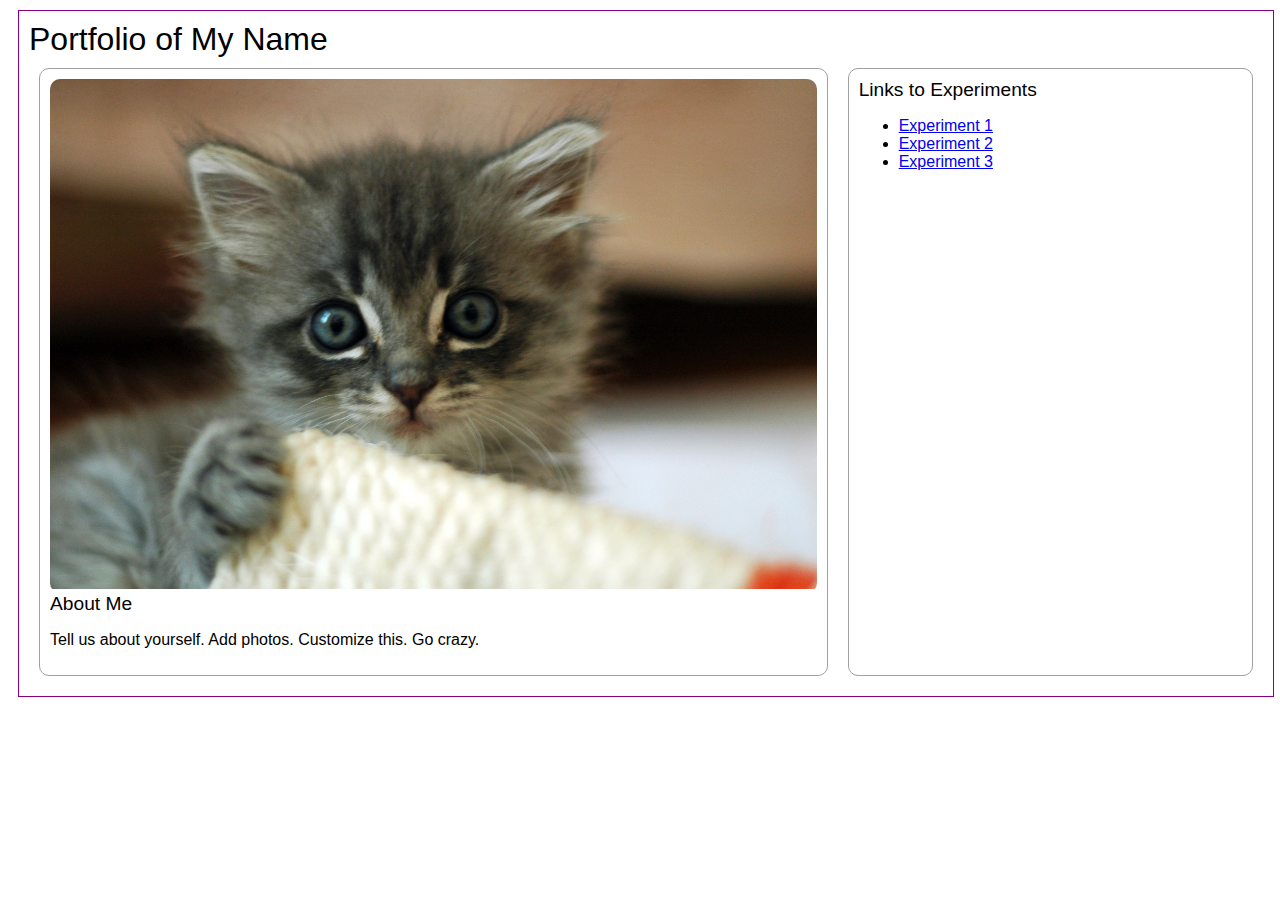
==== index.html @ 59edf66c "Initial commit" ====
<!DOCTYPE html>
<html>
<head>
	<!-- This title is used for tabs and bookmarks -->
	<title>Portfolio of My Name</title>

	<!-- Use UTF character set, a good idea with any webpage -->
  <meta charset="UTF-8" />
	<!-- Set viewport so page remains consistently scaled w narrow devices -->
  <meta name="viewport" content="width=device-width, initial-scale=1.0" />
	<!-- Include a sitewide CSS file for consistent styling across the site -->
	<link rel="stylesheet" type="text/css" href="css/site.css">
	<!-- Experiment-specifc CSS file for any special styling of this particular page -->
	<link rel="stylesheet" type="text/css" href="css/homepage.css">
	<!-- Link to javascript file - DEFER waits until all elements are rendered -->
	<script type="text/javascript" src="./js/experiment.js"></script>
</head>
<body>
	<!-- Style this page by changing the CSS in ../css/site.css or css/experiment.css -->
	<main id="content">
        <h1>Portfolio of My Name</h1>
		<section class="two-column">
			<div class="minor-section">
					<!-- Note that all filenames use lowercase and no spaces -->
                    <div class="image-wrapper">
                        <img class="cat-photo" src="./img/cute-grey-kitten.jpg">
                    </div>
					<h2>About Me</h2>
					<p>Tell us about yourself. Add photos. Customize this. Go crazy.</p>
			</div>
            <div class="minor-section">
                <h2>Links to Experiments</h2>
                <ul>
                    <li><a href="./experiment1/index.html">Experiment 1</a></li>
                    <li><a href="./experiment2/index.html">Experiment 2</a></li>
                    <li><a href="./experiment3/index.html">Experiment 3</a></li>
                </ul>
            </div>

		</section>
		<nav id="links">
			<!-- Put links to experiments here. -->
		</nav>
	</main>
</body>
</html>
---- css/site.css ----
h1, h2 {
  margin: 0;
  padding: 0;
  /* font-size: 1.2em; */
  font-weight: lighter;
}

#content {
  width: calc(100% - 30px);
  margin: 10px;080;
  padding: 10px;
  border: solid 1px #808;
  font-family: sans-serif;
}

.minor-section {
  margin: 10px;
  padding: 10px;
  border: solid 1px #A0A0A0;
  border-radius: 10px;
}

.minor-section h2 {
  font-size: 1.2em;
}

/* Set the image to be responsive */
.image-wrapper img {
  max-width: 100%;
  height: auto;
}

/* Set the canvas element to be the full size of the container */
canvas {
  width: 100%;
  height: 100%;
}

.fullscreen-box {
  display: flex;
  justify-content: flex-end; /* Aligns the button to the right */
  margin-top: 0.25em;
}

.fullscreen-box button {
  font-size: 0.6em;
}

body.is-fullscreen #canvas-container {
  position: fixed; /* Use 'fixed' instead of 'absolute' to ensure it covers the entire screen */
  top: 0;
  left: 0; /* Add 'left: 0' to align it properly to the top-left corner */
  width: 100vw !important;
  height: 100vh !important;
  margin: 0; /* Remove any default margins */
  z-index: 1000; /* Ensure it's above other content */
}
---- css/homepage.css ----
.image-wrapper {
  width: 100%x;
  padding: 0;
  border-radius: 10px;
  overflow: hidden;
}

.two-column {
  display: flex;
  flex-direction: row;
}

.two-column>*:nth-child(1) {
  flex: 2;
}

.two-column>*:nth-child(2) {
  flex: 1;
}
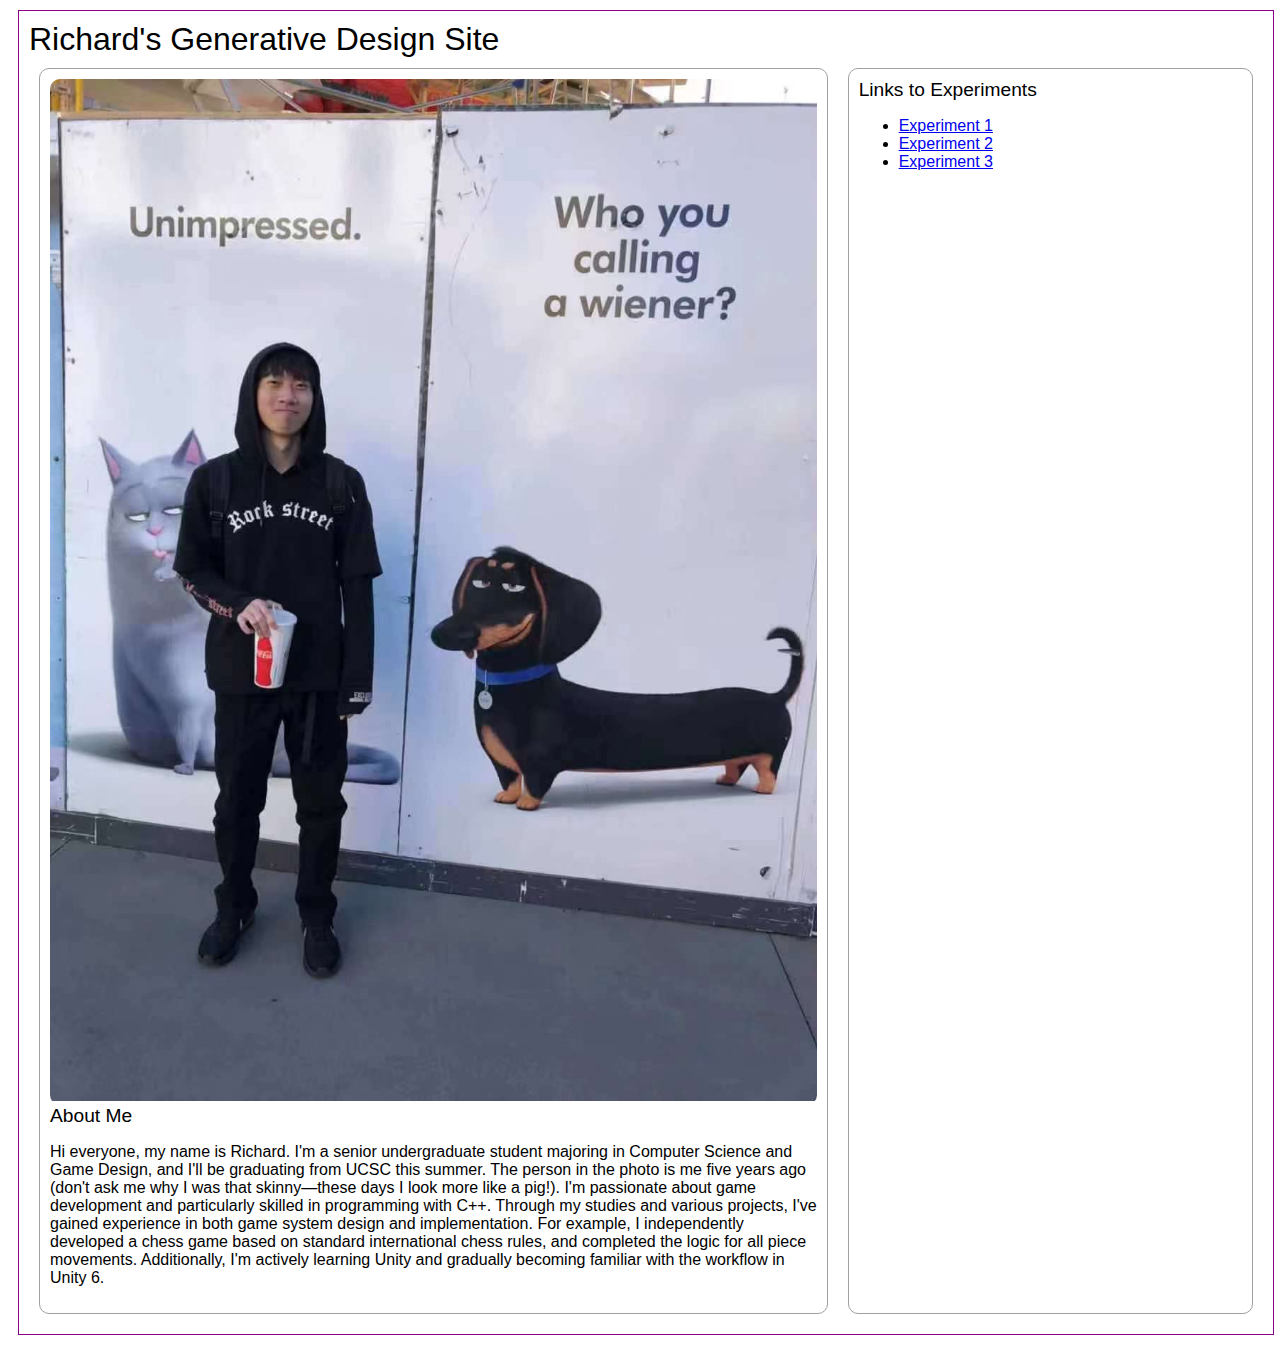
==== commit daaad97a: "3" ====
--- a/index.html
+++ b/index.html
@@ -2,7 +2,7 @@
 <html>
 <head>
 	<!-- This title is used for tabs and bookmarks -->
-	<title>Portfolio of My Name</title>
+	<title>Richard's Generative Design Site</title>
 
 	<!-- Use UTF character set, a good idea with any webpage -->
   <meta charset="UTF-8" />
@@ -18,15 +18,17 @@
 <body>
 	<!-- Style this page by changing the CSS in ../css/site.css or css/experiment.css -->
 	<main id="content">
-        <h1>Portfolio of My Name</h1>
+        <h1>Richard's Generative Design Site</h1>
 		<section class="two-column">
 			<div class="minor-section">
 					<!-- Note that all filenames use lowercase and no spaces -->
                     <div class="image-wrapper">
-                        <img class="cat-photo" src="./img/cute-grey-kitten.jpg">
+                        <img class="cat-photo" src="./img/Richard.jpg">
                     </div>
 					<h2>About Me</h2>
-					<p>Tell us about yourself. Add photos. Customize this. Go crazy.</p>
+					<p>Hi everyone, my name is Richard. I'm a senior undergraduate student majoring in Computer Science and Game Design, and I'll be graduating from UCSC this summer.
+						The person in the photo is me five years ago (don't ask me why I was that skinny—these days I look more like a pig!). I'm passionate about game development and particularly skilled in programming with C++. Through my studies and various projects, I've gained experience in both game system design and implementation. For example, I independently developed a chess game based on standard international chess rules, and completed the logic for all piece movements.
+						Additionally, I'm actively learning Unity and gradually becoming familiar with the workflow in Unity 6.</p>
 			</div>
             <div class="minor-section">
                 <h2>Links to Experiments</h2>
